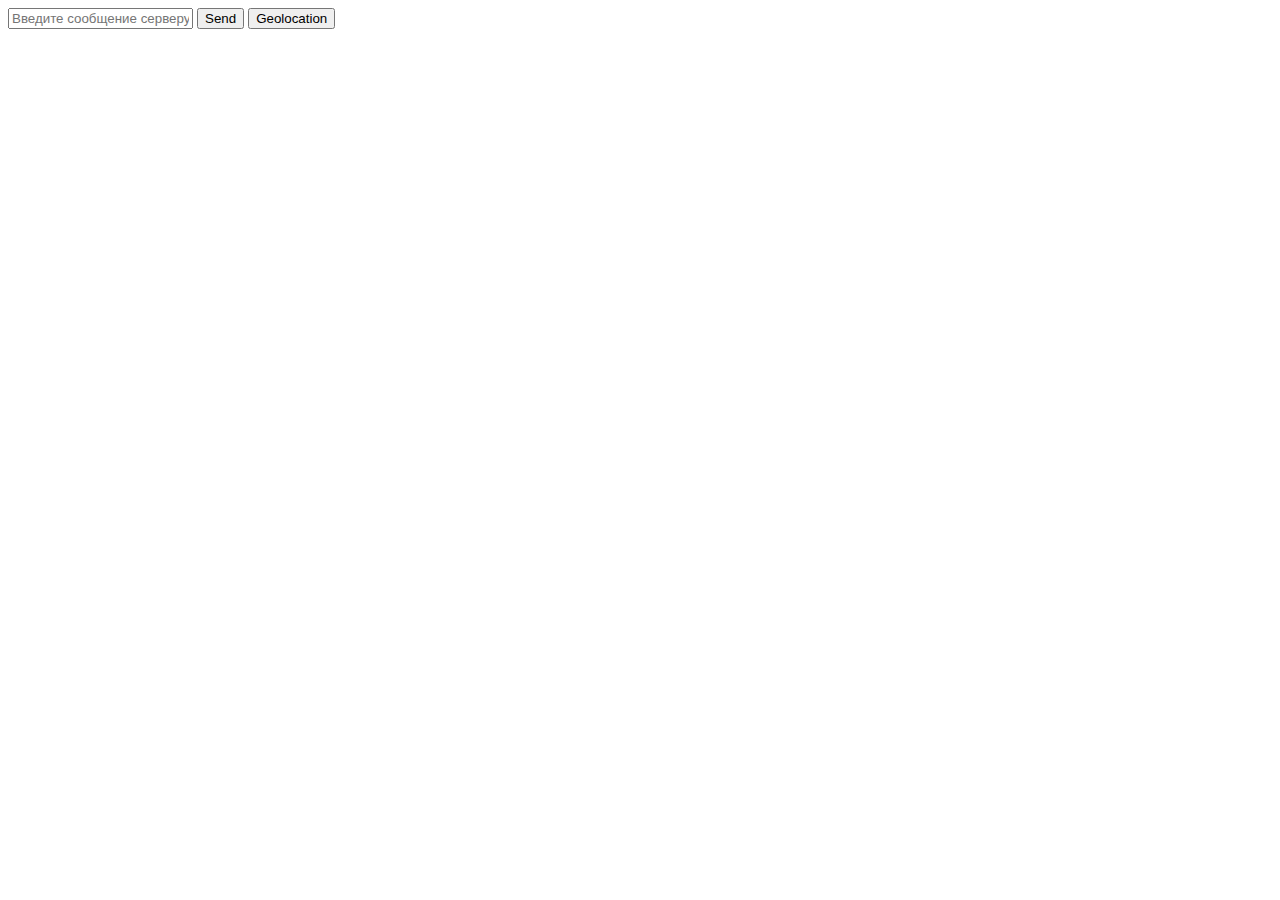
==== Задание1/index.html @ fd64b2e6 "Create index.html" ====
<!DOCTYPE html>
<html lang="en">
<head>
    <meta charset="UTF-8">
    <meta name="viewport" content="width=device-width, initial-scale=1.0">
    <link rel="stylesheet" href="style.css">
    <title>ЧАТ</title>
</head>
<body>
    <div id="chat_form">
        <div class="form">
            <input class="form-text" placeholder="Введите сообщение серверу">
            <button class="form-btn">Send</button>
            <button class="form-btn_geo">Geolocation</button>
        </div>
        <div class="chat-field"></div>
    </div> 
    <script src="script.js"></script>
</body>
</html>
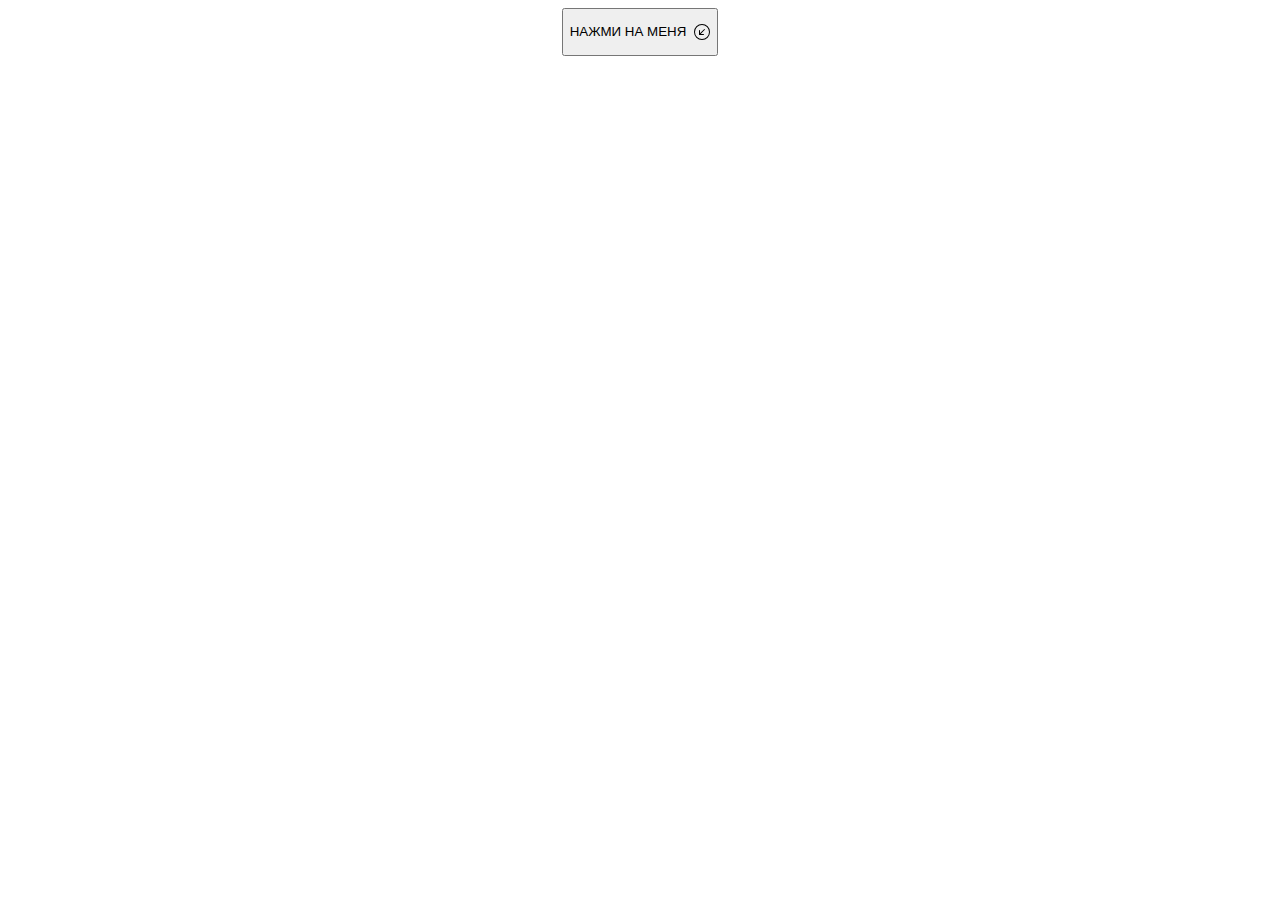
==== commit 71ea165b: "Update index.html" ====
--- a/Задание1/index.html
+++ b/Задание1/index.html
@@ -4,17 +4,15 @@
     <meta charset="UTF-8">
     <meta name="viewport" content="width=device-width, initial-scale=1.0">
     <link rel="stylesheet" href="style.css">
-    <title>ЧАТ</title>
+    <title>Document</title>
 </head>
 <body>
-    <div id="chat_form">
-        <div class="form">
-            <input class="form-text" placeholder="Введите сообщение серверу">
-            <button class="form-btn">Send</button>
-            <button class="form-btn_geo">Geolocation</button>
-        </div>
-        <div class="chat-field"></div>
-    </div> 
-    <script src="script.js"></script>
+    <button class="btn">
+        <p>НАЖМИ НА МЕНЯ</p>
+        <svg xmlns="http://www.w3.org/2000/svg" width="16" height="16" fill="currentColor" class="bi bi-arrow-down-left-circle" viewBox="0 0 16 16">
+            <path fill-rule="evenodd" d="M1 8a7 7 0 1 0 14 0A7 7 0 0 0 1 8m15 0A8 8 0 1 1 0 8a8 8 0 0 1 16 0m-5.904-2.854a.5.5 0 1 1 .707.708L6.707 9.95h2.768a.5.5 0 1 1 0 1H5.5a.5.5 0 0 1-.5-.5V6.475a.5.5 0 1 1 1 0v2.768z"/>
+          </svg>
+    </button>
+    <script src="script1.js"></script>
 </body>
 </html>
--- a/Задание1/style.css
+++ b/Задание1/style.css
@@ -0,0 +1,6 @@
+button{
+    display: flex;
+    margin: 0 auto;
+    gap: 8px;
+    align-items: center;
+}
